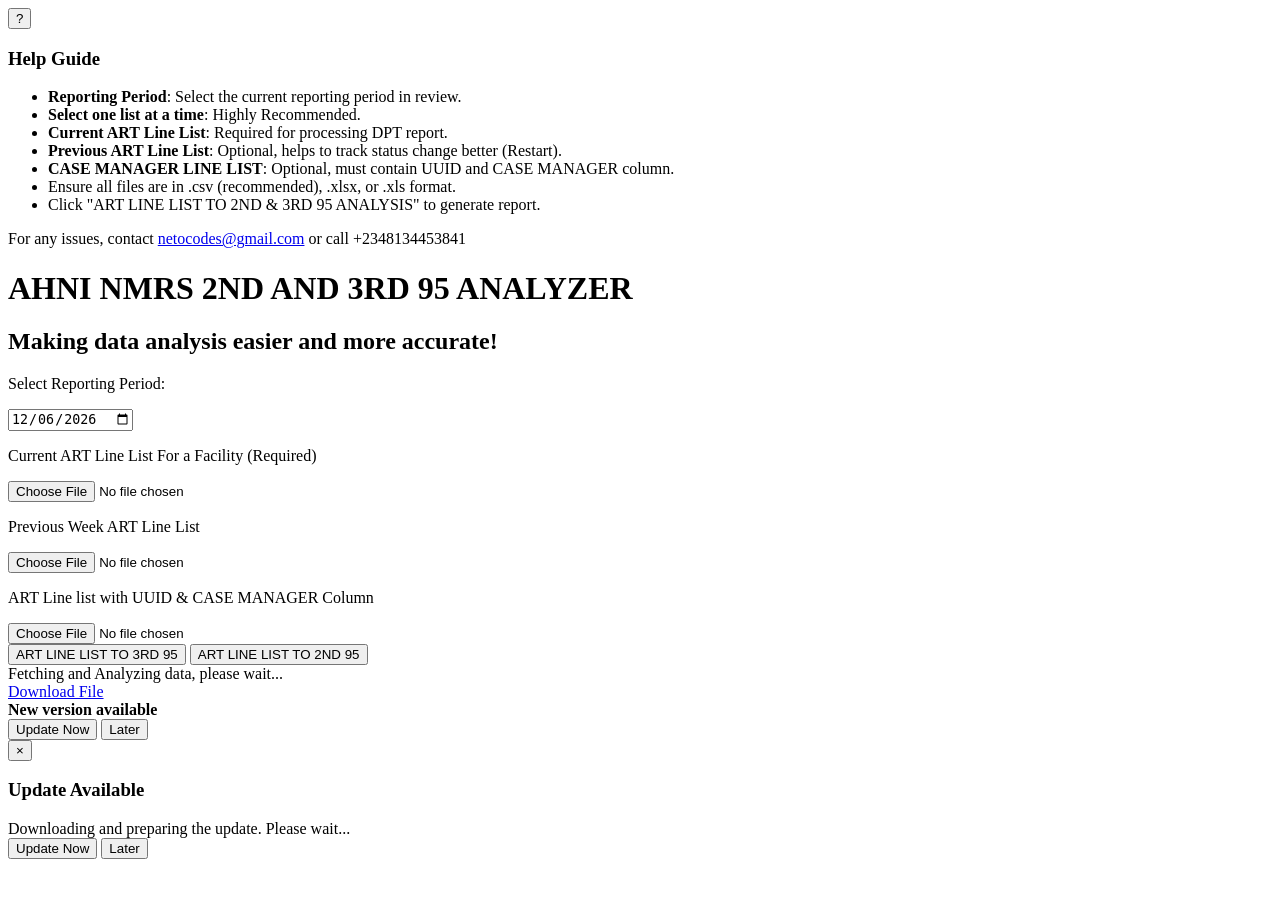
==== app/templates/index.html @ 6d973440 "Initial Commit" ====
<!DOCTYPE html>
<html lang="en">
<head>
    <meta charset="UTF-8">
    <meta name="viewport" content="width=device-width, initial-scale=1.0">
    <title>2ND & 3RD 95 ANALYZER</title>
    <link rel="stylesheet" href="static/style.css">
    <script src="https://code.jquery.com/jquery-3.6.0.min.js"></script>
</head>
<body>
    <button id="helpBtn" title="Help">?</button>
    <div id="helpBox" class="hidden">
        <h3>Help Guide</h3>
        <ul>
            <li><strong>Reporting Period</strong>: Select the current reporting period in review.</li>
            <li><strong>Select one list at a time</strong>: Highly Recommended.</li>
            <li><strong>Current ART Line List</strong>: Required for processing DPT report.</li>
            <li><strong>Previous ART Line List</strong>: Optional, helps to track status change better (Restart).</li>
            <li><strong>CASE MANAGER LINE LIST</strong>: Optional, must contain UUID and CASE MANAGER column.</li>
            <li>Ensure all files are in .csv (recommended), .xlsx, or .xls format.</li>
            <li>Click "ART LINE LIST TO 2ND & 3RD 95 ANALYSIS" to generate report.</li>
        </ul>
        <p>For any issues, contact <a href="mailto:netocodes@gmail.com">netocodes@gmail.com</a> or call +2348134453841</p>
    </div>

    <div class="container">
        <!-- License Status Badge -->
        <div id="licenseBadge" class="license-badge hidden"></div>
        <h1>AHNI NMRS 2ND AND 3RD 95 ANALYZER</h1>
        <h2>Making data analysis easier and more accurate!</h2>

        <div class="form-row">
            <div class="form-group">
                <label for="endDate"><p>Select Reporting Period:</p></label>
                <input type="date" id="endDate" name="endDate">
            </div>
        </div>

        <div class="form-row">
            <div class="form-group">
                <p>Current ART Line List For a Facility <span class="required">(Required)</span></p>
                <input type="file" id="fileInput" name="file1" accept=".xlsx,.xls,.csv" />
            </div>

            <div class="form-group">
                <p>Previous Week ART Line List</p>
                <input type="file" id="fileInput2" name="file2" accept=".xlsx,.xls,.csv" />
            </div>

            <div class="form-group">
                <p>ART Line list with UUID & CASE MANAGER Column</p>
                <input type="file" id="fileInput3" name="file3" accept=".xlsx,.xls,.csv" />
            </div>
        </div>

        <div id="uploadMessage"></div>

        <div class="button-group">
            <button id="fetchData">ART LINE LIST TO 3RD 95</button>
            <button id="fetchData2nd">ART LINE LIST TO 2ND 95</button>
        </div>

        <div id="loading" class="hidden">
            <div class="spinner"></div> Fetching and Analyzing data, please wait...
        </div>
        <div id="message"></div>

        <a id="downloadLinkgray" class="hidden" href="#" target="_blank">Download File</a>
    </div>


    <div id="updateBanner" class="update-banner hidden">
        <div>
            <strong>New version available</strong>
            <span id="updateText"></span>
        </div>
        <div class="update-actions">
            <button id="updateNowBtn" type="button">Update Now</button>
            <button id="updateLaterBtn" type="button" class="secondary-btn">Later</button>
        </div>
    </div>

    <div id="updateModal" class="update-modal hidden">
        <div class="update-card">
            <button id="closeUpdateModal" class="update-close" type="button">&times;</button>
            <h3>Update Available</h3>
            <p id="updateModalVersion"></p>
            <ul id="updateNotes"></ul>
            <div id="updateProgress" class="update-progress hidden">
                Downloading and preparing the update. Please wait...
            </div>
            <div class="update-modal-actions">
                <button id="confirmUpdateBtn" type="button">Update Now</button>
                <button id="cancelUpdateBtn" type="button" class="secondary-btn">Later</button>
            </div>
        </div>
    </div>

    <script>
        const today = new Date();
        const year = today.getFullYear();
        const month = String(today.getMonth() + 1).padStart(2, '0');
        const day = String(today.getDate()).padStart(2, '0');
        document.getElementById('endDate').value = `${year}-${month}-${day}`;

        function uploadAndProcess(endpoint) {
            const file1 = $("#fileInput")[0].files[0];
            const file2 = $("#fileInput2")[0].files[0];
            const file3 = $("#fileInput3")[0].files[0];
            const endDate = $("#endDate").val();
            const allowedExtensions = /\.(xlsx|xls|csv)$/i;

            $("#message").removeClass("message errmessage").text("");
            $("#downloadLinkgray").addClass("hidden");

            if (!file1) {
                return showError("Please select Current ART Line List Excel file.");
            }
            if (!allowedExtensions.test(file1.name)) {
                return showError("Current ART Line List must be an Excel file or CSV.");
            }
            if (file2 && !allowedExtensions.test(file2.name)) {
                return showError("Previous ART Line List must be an Excel file or CSV.");
            }
            if (file3 && !allowedExtensions.test(file3.name)) {
                return showError("Case Manager file must be an Excel file or CSV.");
            }

            const formData = new FormData();
            formData.append("file1", file1);
            if (file2) formData.append("file2", file2);
            if (file3) formData.append("file3", file3);
            formData.append("endDate", endDate);

            $("#loading").removeClass("hidden");

            $.ajax({
                url: endpoint,
                type: "POST",
                data: formData,
                processData: false,
                contentType: false,
                success: function (response) {
                    $("#loading").addClass("hidden");
                    $("#message").text(response.message).addClass("message");
                    if (response.download_url) {
                        $("#downloadLinkgray")
                            .attr("href", response.download_url)
                            .removeClass("hidden")
                            .addClass("downloadLink");
                    }
                },
                error: function (xhr) {
                    $("#loading").addClass("hidden");
                    let errMsg = "Error fetching and processing data.";
                    if (xhr.responseJSON && xhr.responseJSON.message) {
                        errMsg = xhr.responseJSON.message;
                    }
                    showError(errMsg);
                }
            });
        }

        function showError(message) {
            $("#message").text(message).addClass("errmessage");
        }

        let availableUpdate = null;

        function showUpdate(update) {
            availableUpdate = update;
            $("#updateText").text(` Version ${update.version} is available.`);
            $("#updateBanner").removeClass("hidden");

            $("#updateModalVersion").text(`Current version: ${update.current_version}  →  New version: ${update.version}`);
            const notes = Array.isArray(update.release_notes) ? update.release_notes : [];
            $("#updateNotes").empty();
            notes.forEach(note => $("#updateNotes").append($('<li>').text(note)));
            $("#updateModal").removeClass("hidden");
        }

        function checkForApplicationUpdate(showModal = false) {
            $.getJSON("/api/update/check")
                .done(function (data) {
                    if (data.update_available) {
                        showUpdate(data);
                    } else if (showModal) {
                        alert("You are already using the latest version.");
                    }
                })
                .fail(function () {
                    if (showModal) {
                        alert("Unable to check for updates. Please check your internet connection and try again.");
                    }
                });
        }

        function installUpdate() {
            if (!availableUpdate) return;
            $("#confirmUpdateBtn, #updateNowBtn").prop("disabled", true);
            $("#cancelUpdateBtn, #updateLaterBtn, #closeUpdateModal").prop("disabled", true);
            $("#updateProgress").removeClass("hidden");

            $.ajax({
                url: "/api/update/install",
                type: "POST",
                contentType: "application/json",
                success: function () {
                    $("#updateProgress").text("Update installed. Restarting the analyzer...");
                },
                error: function (xhr) {
                    const message = xhr.responseJSON && xhr.responseJSON.message
                        ? xhr.responseJSON.message
                        : "The update could not be installed.";
                    alert(message);
                    $("#confirmUpdateBtn, #updateNowBtn").prop("disabled", false);
                    $("#cancelUpdateBtn, #updateLaterBtn, #closeUpdateModal").prop("disabled", false);
                    $("#updateProgress").addClass("hidden");
                }
            });
        }

        $(document).ready(function () {
            $("#updateNowBtn, #confirmUpdateBtn").click(installUpdate);
            $("#updateLaterBtn, #cancelUpdateBtn, #closeUpdateModal").click(function () {
                $("#updateModal").addClass("hidden");
            });

            // Fetch and display license status on page load
            $.getJSON("/api/license-status", function (data) {
                const $badge = $("#licenseBadge");
                if (data.is_trial) {
                    $badge
                        .html(`⏳ <strong>Trial Version</strong> — ${data.days_remaining} Days Remaining`)
                        .addClass("badge-trial")
                        .removeClass("hidden");
                } else {
                    $badge
                        .html(`✓ <strong>Licensed Version</strong>`)
                        .addClass("badge-full")
                        .removeClass("hidden");
                }
            });

            $("#fetchData").click(() => uploadAndProcess("/fetch"));
            $("#fetchData2nd").click(() => uploadAndProcess("/fetch2nd95"));
            $("#helpBtn").click(() => $("#helpBox").toggleClass("hidden"));

            // Check for updates after the application UI has loaded.
            setTimeout(() => checkForApplicationUpdate(false), 2500);
        });
    </script>
</body>
</html>
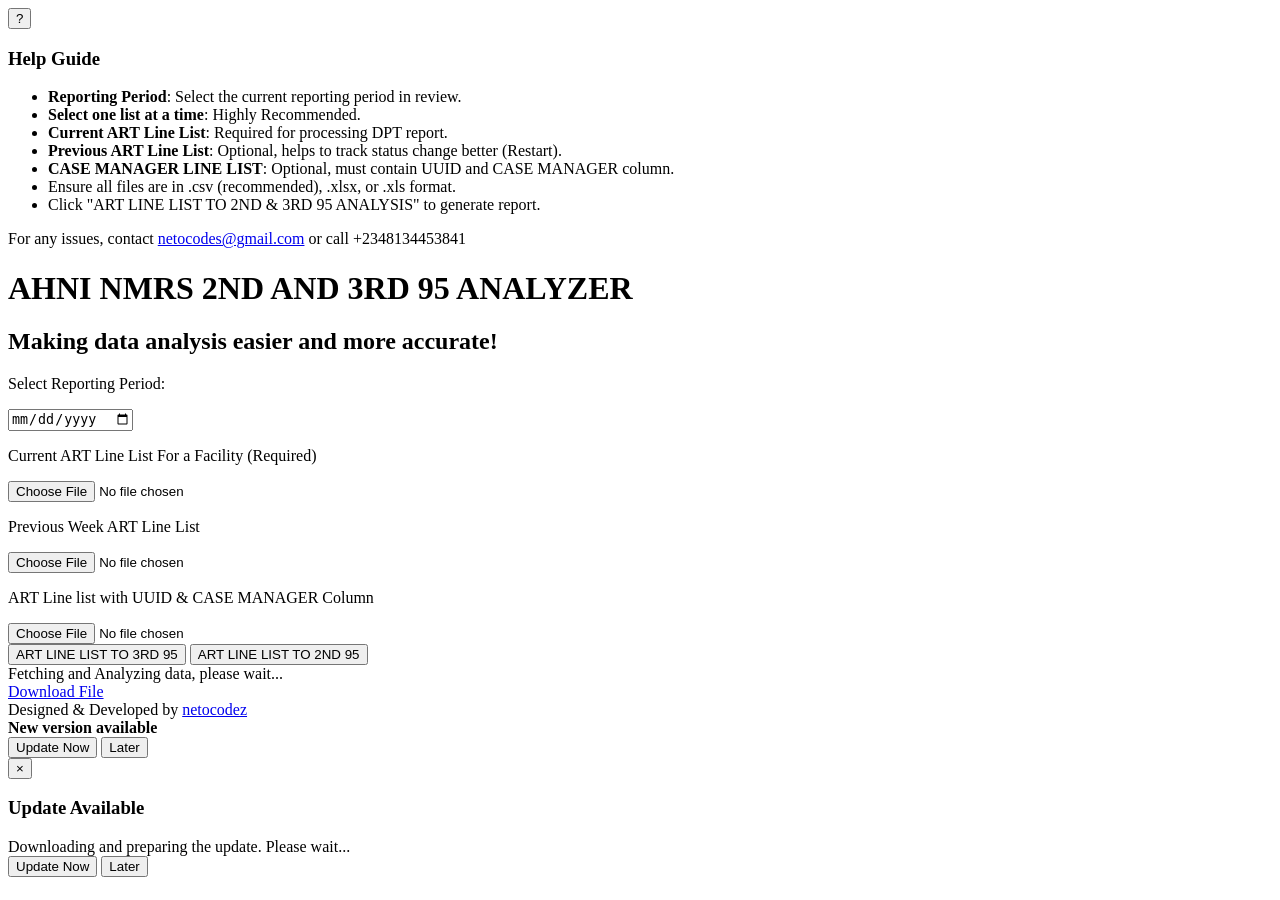
==== commit 2ea679f2: "NEW release" ====
--- a/app/templates/index.html
+++ b/app/templates/index.html
@@ -6,9 +6,10 @@
     <title>2ND & 3RD 95 ANALYZER</title>
     <link rel="stylesheet" href="static/style.css">
     <script src="https://code.jquery.com/jquery-3.6.0.min.js"></script>
+    <script src="static/app.js" defer></script>
 </head>
 <body>
-    <button id="helpBtn" title="Help">?</button>
+    <button id="helpBtn" title="Help" aria-expanded="false">?</button>
     <div id="helpBox" class="hidden">
         <h3>Help Guide</h3>
         <ul>
@@ -24,13 +25,17 @@
     </div>
 
     <div class="container">
-        <!-- License Status Badge -->
-        <div id="licenseBadge" class="license-badge hidden"></div>
+        <!-- License & Version Badges -->
+        <div class="status-badge-container">
+            <div id="licenseBadge" class="license-badge hidden"></div>
+            <div id="appVersionBadge" class="version-tag hidden"></div>
+        </div>
+
         <h1>AHNI NMRS 2ND AND 3RD 95 ANALYZER</h1>
         <h2>Making data analysis easier and more accurate!</h2>
 
         <div class="form-row">
-            <div class="form-group">
+            <div class="date-picker-group">
                 <label for="endDate"><p>Select Reporting Period:</p></label>
                 <input type="date" id="endDate" name="endDate">
             </div>
@@ -56,8 +61,8 @@
         <div id="uploadMessage"></div>
 
         <div class="button-group">
-            <button id="fetchData">ART LINE LIST TO 3RD 95</button>
-            <button id="fetchData2nd">ART LINE LIST TO 2ND 95</button>
+            <button id="fetchData" type="button">ART LINE LIST TO 3RD 95</button>
+            <button id="fetchData2nd" type="button">ART LINE LIST TO 2ND 95</button>
         </div>
 
         <div id="loading" class="hidden">
@@ -66,9 +71,13 @@
         <div id="message"></div>
 
         <a id="downloadLinkgray" class="hidden" href="#" target="_blank">Download File</a>
+
+        <footer class="app-footer">
+            Designed & Developed by <a href="https://netocodez.github.io/My-Profile/" class="footer-link">netocodez</a>
+        </footer>
     </div>
 
-
+    <!-- Application Update Banner -->
     <div id="updateBanner" class="update-banner hidden">
         <div>
             <strong>New version available</strong>
@@ -80,6 +89,7 @@
         </div>
     </div>
 
+    <!-- Application Update Modal -->
     <div id="updateModal" class="update-modal hidden">
         <div class="update-card">
             <button id="closeUpdateModal" class="update-close" type="button">&times;</button>
@@ -95,160 +105,5 @@
             </div>
         </div>
     </div>
-
-    <script>
-        const today = new Date();
-        const year = today.getFullYear();
-        const month = String(today.getMonth() + 1).padStart(2, '0');
-        const day = String(today.getDate()).padStart(2, '0');
-        document.getElementById('endDate').value = `${year}-${month}-${day}`;
-
-        function uploadAndProcess(endpoint) {
-            const file1 = $("#fileInput")[0].files[0];
-            const file2 = $("#fileInput2")[0].files[0];
-            const file3 = $("#fileInput3")[0].files[0];
-            const endDate = $("#endDate").val();
-            const allowedExtensions = /\.(xlsx|xls|csv)$/i;
-
-            $("#message").removeClass("message errmessage").text("");
-            $("#downloadLinkgray").addClass("hidden");
-
-            if (!file1) {
-                return showError("Please select Current ART Line List Excel file.");
-            }
-            if (!allowedExtensions.test(file1.name)) {
-                return showError("Current ART Line List must be an Excel file or CSV.");
-            }
-            if (file2 && !allowedExtensions.test(file2.name)) {
-                return showError("Previous ART Line List must be an Excel file or CSV.");
-            }
-            if (file3 && !allowedExtensions.test(file3.name)) {
-                return showError("Case Manager file must be an Excel file or CSV.");
-            }
-
-            const formData = new FormData();
-            formData.append("file1", file1);
-            if (file2) formData.append("file2", file2);
-            if (file3) formData.append("file3", file3);
-            formData.append("endDate", endDate);
-
-            $("#loading").removeClass("hidden");
-
-            $.ajax({
-                url: endpoint,
-                type: "POST",
-                data: formData,
-                processData: false,
-                contentType: false,
-                success: function (response) {
-                    $("#loading").addClass("hidden");
-                    $("#message").text(response.message).addClass("message");
-                    if (response.download_url) {
-                        $("#downloadLinkgray")
-                            .attr("href", response.download_url)
-                            .removeClass("hidden")
-                            .addClass("downloadLink");
-                    }
-                },
-                error: function (xhr) {
-                    $("#loading").addClass("hidden");
-                    let errMsg = "Error fetching and processing data.";
-                    if (xhr.responseJSON && xhr.responseJSON.message) {
-                        errMsg = xhr.responseJSON.message;
-                    }
-                    showError(errMsg);
-                }
-            });
-        }
-
-        function showError(message) {
-            $("#message").text(message).addClass("errmessage");
-        }
-
-        let availableUpdate = null;
-
-        function showUpdate(update) {
-            availableUpdate = update;
-            $("#updateText").text(` Version ${update.version} is available.`);
-            $("#updateBanner").removeClass("hidden");
-
-            $("#updateModalVersion").text(`Current version: ${update.current_version}  →  New version: ${update.version}`);
-            const notes = Array.isArray(update.release_notes) ? update.release_notes : [];
-            $("#updateNotes").empty();
-            notes.forEach(note => $("#updateNotes").append($('<li>').text(note)));
-            $("#updateModal").removeClass("hidden");
-        }
-
-        function checkForApplicationUpdate(showModal = false) {
-            $.getJSON("/api/update/check")
-                .done(function (data) {
-                    if (data.update_available) {
-                        showUpdate(data);
-                    } else if (showModal) {
-                        alert("You are already using the latest version.");
-                    }
-                })
-                .fail(function () {
-                    if (showModal) {
-                        alert("Unable to check for updates. Please check your internet connection and try again.");
-                    }
-                });
-        }
-
-        function installUpdate() {
-            if (!availableUpdate) return;
-            $("#confirmUpdateBtn, #updateNowBtn").prop("disabled", true);
-            $("#cancelUpdateBtn, #updateLaterBtn, #closeUpdateModal").prop("disabled", true);
-            $("#updateProgress").removeClass("hidden");
-
-            $.ajax({
-                url: "/api/update/install",
-                type: "POST",
-                contentType: "application/json",
-                success: function () {
-                    $("#updateProgress").text("Update installed. Restarting the analyzer...");
-                },
-                error: function (xhr) {
-                    const message = xhr.responseJSON && xhr.responseJSON.message
-                        ? xhr.responseJSON.message
-                        : "The update could not be installed.";
-                    alert(message);
-                    $("#confirmUpdateBtn, #updateNowBtn").prop("disabled", false);
-                    $("#cancelUpdateBtn, #updateLaterBtn, #closeUpdateModal").prop("disabled", false);
-                    $("#updateProgress").addClass("hidden");
-                }
-            });
-        }
-
-        $(document).ready(function () {
-            $("#updateNowBtn, #confirmUpdateBtn").click(installUpdate);
-            $("#updateLaterBtn, #cancelUpdateBtn, #closeUpdateModal").click(function () {
-                $("#updateModal").addClass("hidden");
-            });
-
-            // Fetch and display license status on page load
-            $.getJSON("/api/license-status", function (data) {
-                const $badge = $("#licenseBadge");
-                if (data.is_trial) {
-                    $badge
-                        .html(`⏳ <strong>Trial Version</strong> — ${data.days_remaining} Days Remaining`)
-                        .addClass("badge-trial")
-                        .removeClass("hidden");
-                } else {
-                    $badge
-                        .html(`✓ <strong>Licensed Version</strong>`)
-                        .addClass("badge-full")
-                        .removeClass("hidden");
-                }
-            });
-
-            $("#fetchData").click(() => uploadAndProcess("/fetch"));
-            $("#fetchData2nd").click(() => uploadAndProcess("/fetch2nd95"));
-            $("#helpBtn").click(() => $("#helpBox").toggleClass("hidden"));
-
-            // Check for updates after the application UI has loaded.
-            setTimeout(() => checkForApplicationUpdate(false), 2500);
-        });
-    </script>
 </body>
-</html>
+</html>
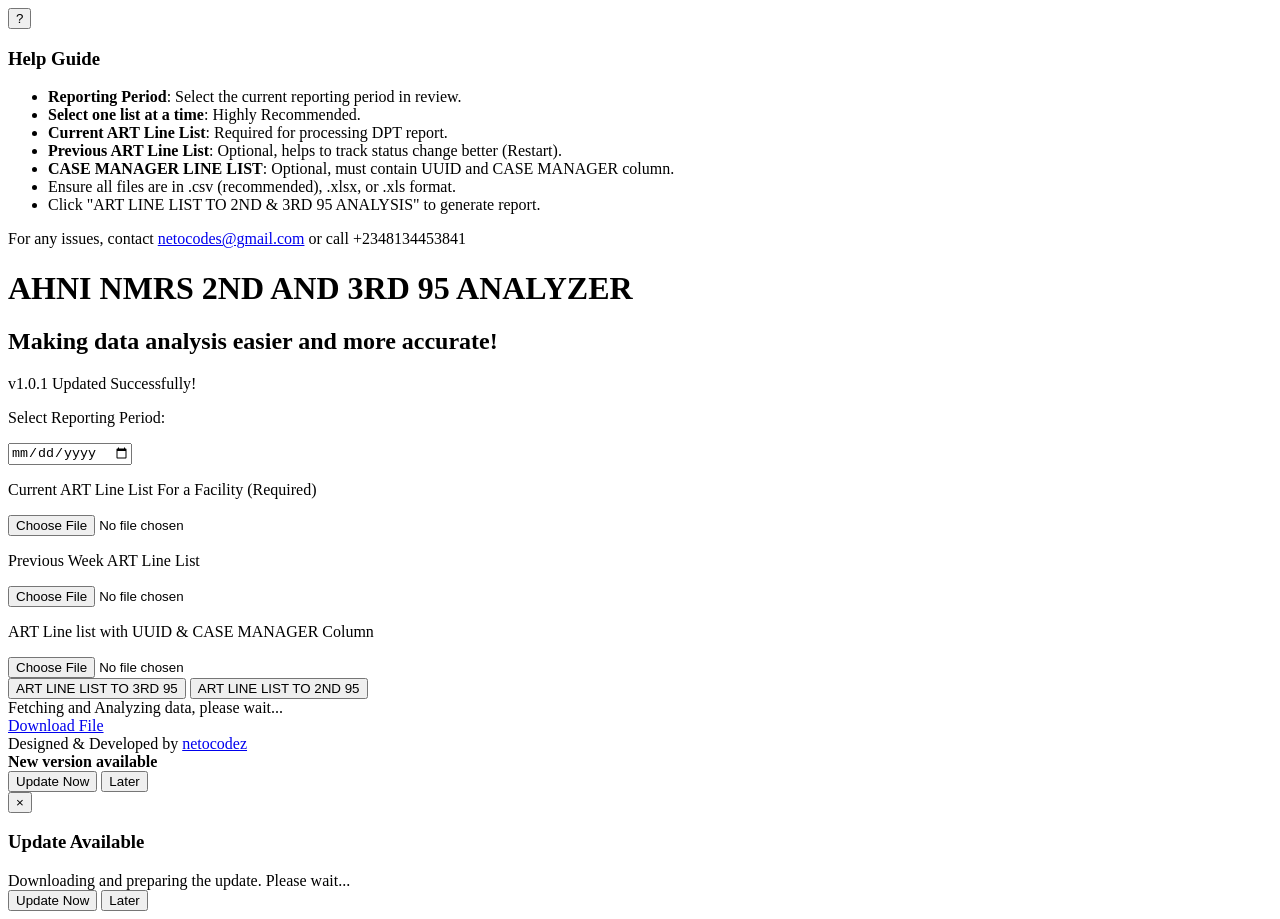
==== commit 046e5590: "added v1.0.1" ====
--- a/app/templates/index.html
+++ b/app/templates/index.html
@@ -33,6 +33,7 @@
 
         <h1>AHNI NMRS 2ND AND 3RD 95 ANALYZER</h1>
         <h2>Making data analysis easier and more accurate!</h2>
+        <span class="badge bg-success">v1.0.1 Updated Successfully!</span>
 
         <div class="form-row">
             <div class="date-picker-group">
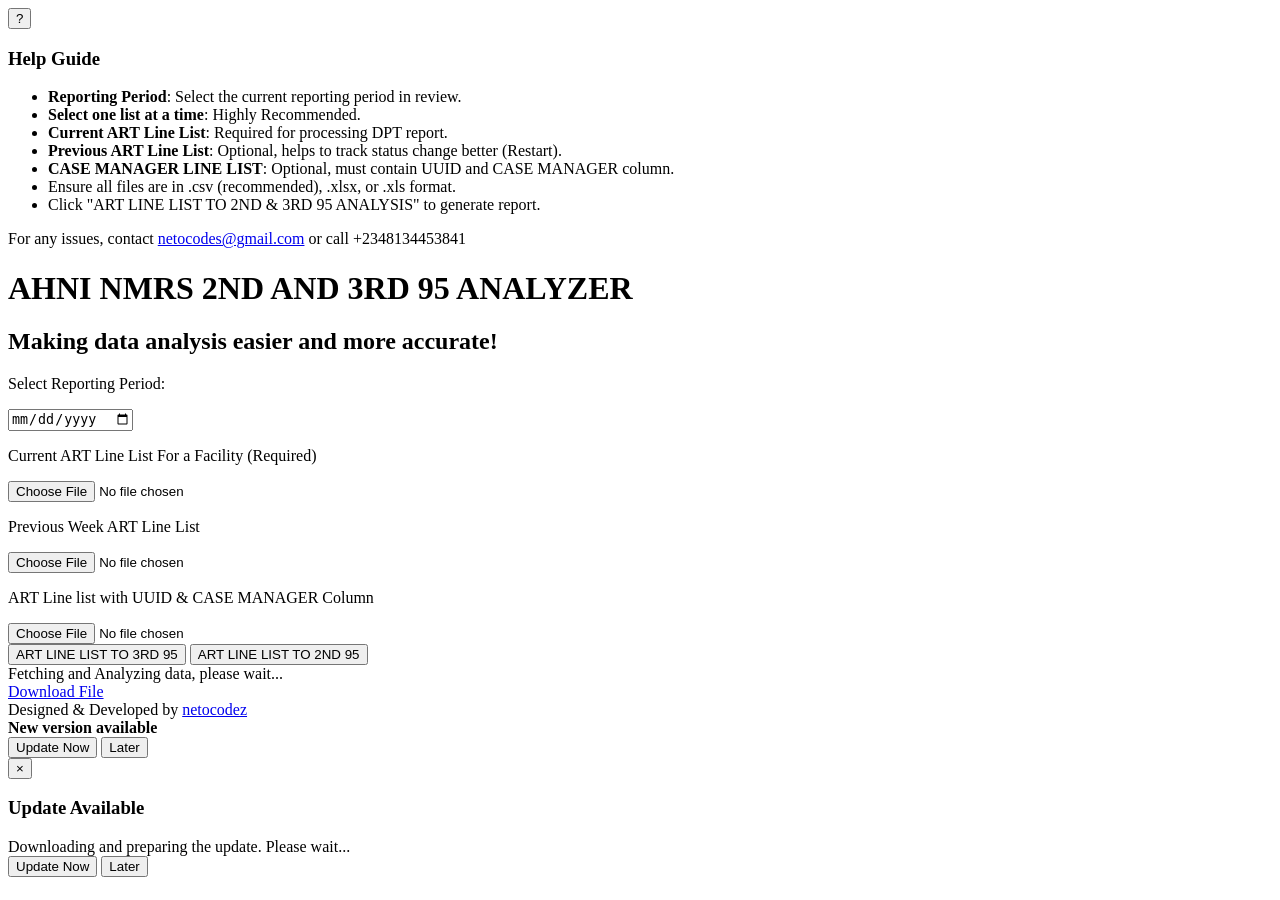
==== commit 7c9b3570: "revert to v1.0.0" ====
--- a/app/templates/index.html
+++ b/app/templates/index.html
@@ -33,7 +33,6 @@
 
         <h1>AHNI NMRS 2ND AND 3RD 95 ANALYZER</h1>
         <h2>Making data analysis easier and more accurate!</h2>
-        <span class="badge bg-success">v1.0.1 Updated Successfully!</span>
 
         <div class="form-row">
             <div class="date-picker-group">
